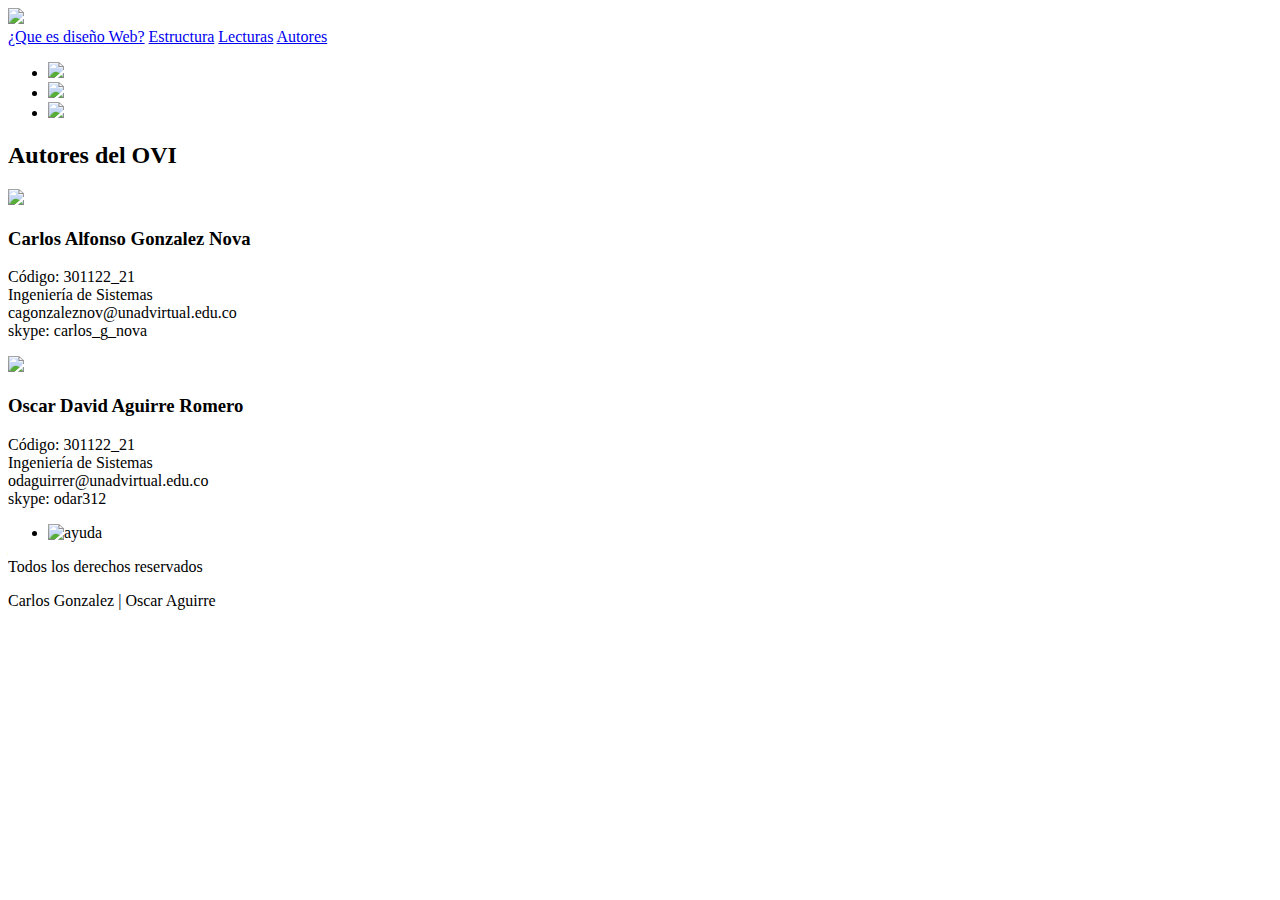
==== html/autores.html @ d4fa1cf2 "cambios2" ====
<!DOCTYPE html>
<html lang="esp">

<head>
    <meta charset="utf-8">
    <link rel="stylesheet" href="../css/estilos.css">
    <title>Sitios Web</title>
</head>
<body>
    <header>
        <div class="contenedor">
            <div class="logo"><a href="../Index.html"><img src="../img/logo.png"  style="width: 100px;"></a></div>
            <nav>
                <a href="../index.html">¿Que es diseño Web?</a>
                <a href="../html/estructura.html">Estructura</a>
                <a href="../html/lecturas.html">Lecturas</a>
                <a href="#">Autores</a>
                
            </nav>
        </div>
    </header>
   
    <div class="social">
        <ul>
            <li><a class="icon-social"><img src="../img/facebook.png" style="width: 50px;"></a></li>
            <li><a class="icon-social" href="https://twitter.com/UniversidadUNAD?s=20" target="_blank"><img src="../img/twitter.png" style="width: 50px;"></a></li>
            <li><a class="icon-social"><img src="../img/instagram.png" style="width: 50px;"></a></li>
        </ul>
    </div>
    <div class="tituloAutores">
        <h2>Autores del OVI</h2>
    </div>
    <div class="autores">
                
        <div class="autor-1"><img src="../img/autor1.jpeg" style="width: 120px;">            
            <h3>Carlos Alfonso Gonzalez Nova</h3>
            <p>Código: 301122_21 <br>
            Ingeniería de Sistemas<br>
            cagonzaleznov@unadvirtual.edu.co<br>
            skype: carlos_g_nova</p>              
        </div>
        <div class="autor-2"> <img src="../img/autor2.jpg" style="width: 100px;"> 
            <h3>Oscar David Aguirre Romero</h3>
            <p>Código: 301122_21<br>
            Ingeniería de Sistemas<br>
            odaguirrer@unadvirtual.edu.co<br>
            skype: odar312</p>
        </div>
    </div>    
    <section>         
        <div class="help">
            <ul>
                <li><a class="icon-social"><img src="../img/ayuda.png" style="width: 50px;" title="ayuda"></a></li>
            </ul>
        </div>
    </section>
    <footer>
        <p>Todos los derechos reservados</p>
        <p>Carlos Gonzalez | Oscar Aguirre</p>
    </footer>
</body>
</html>
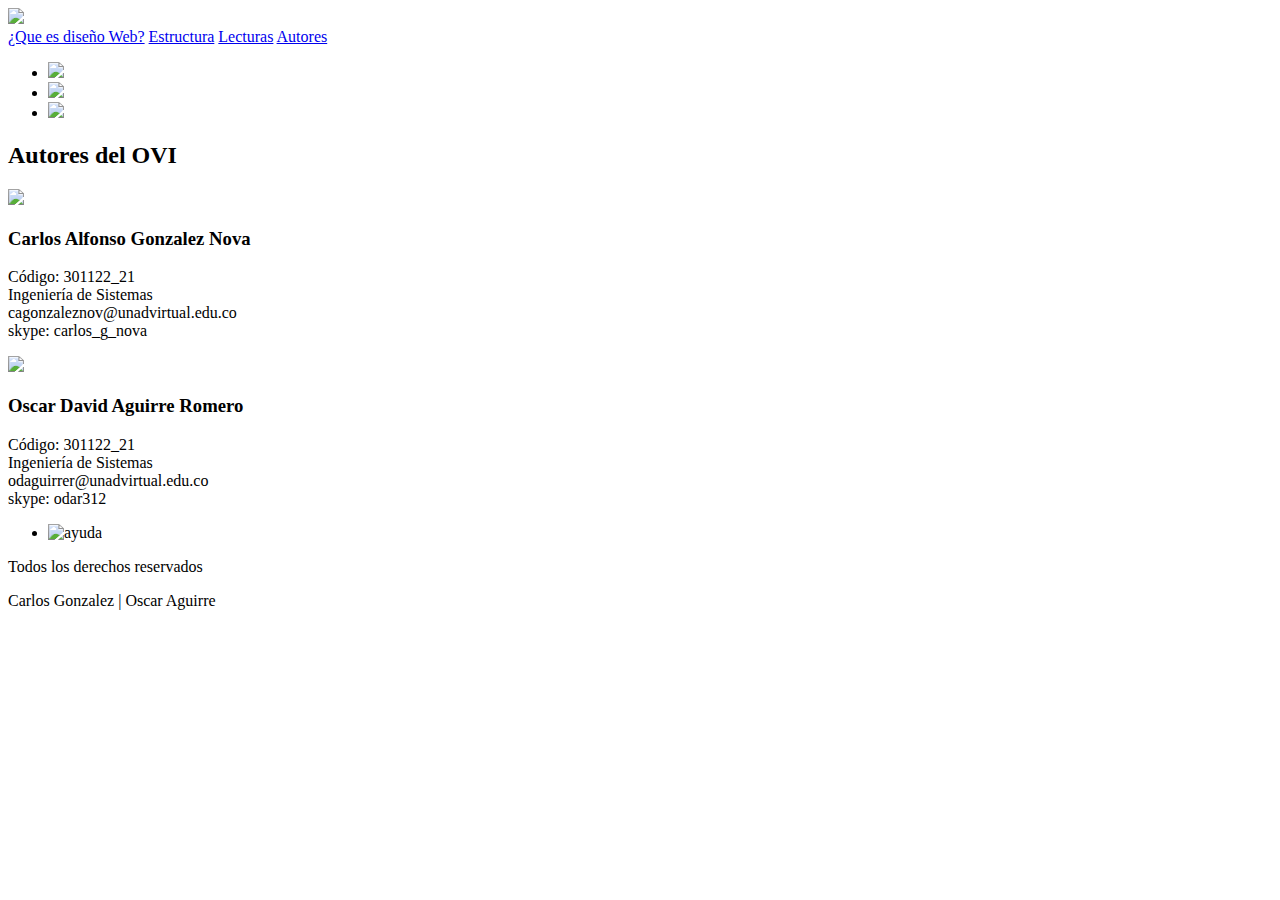
==== commit ccae476d: "Actualizacion de URL" ====
--- a/html/autores.html
+++ b/html/autores.html
@@ -7,9 +7,10 @@
     <title>Sitios Web</title>
 </head>
 <body>
+    
     <header>
         <div class="contenedor">
-            <div class="logo"><a href="../Index.html"><img src="../img/logo.png"  style="width: 100px;"></a></div>
+            <div class="logo"><a href="../index.html"><img src="../img/logo.png"  style="width: 100px;"></a></div>
             <nav>
                 <a href="../index.html">¿Que es diseño Web?</a>
                 <a href="../html/estructura.html">Estructura</a>
@@ -59,4 +60,4 @@
         <p>Carlos Gonzalez | Oscar Aguirre</p>
     </footer>
 </body>
-</html>+</html>
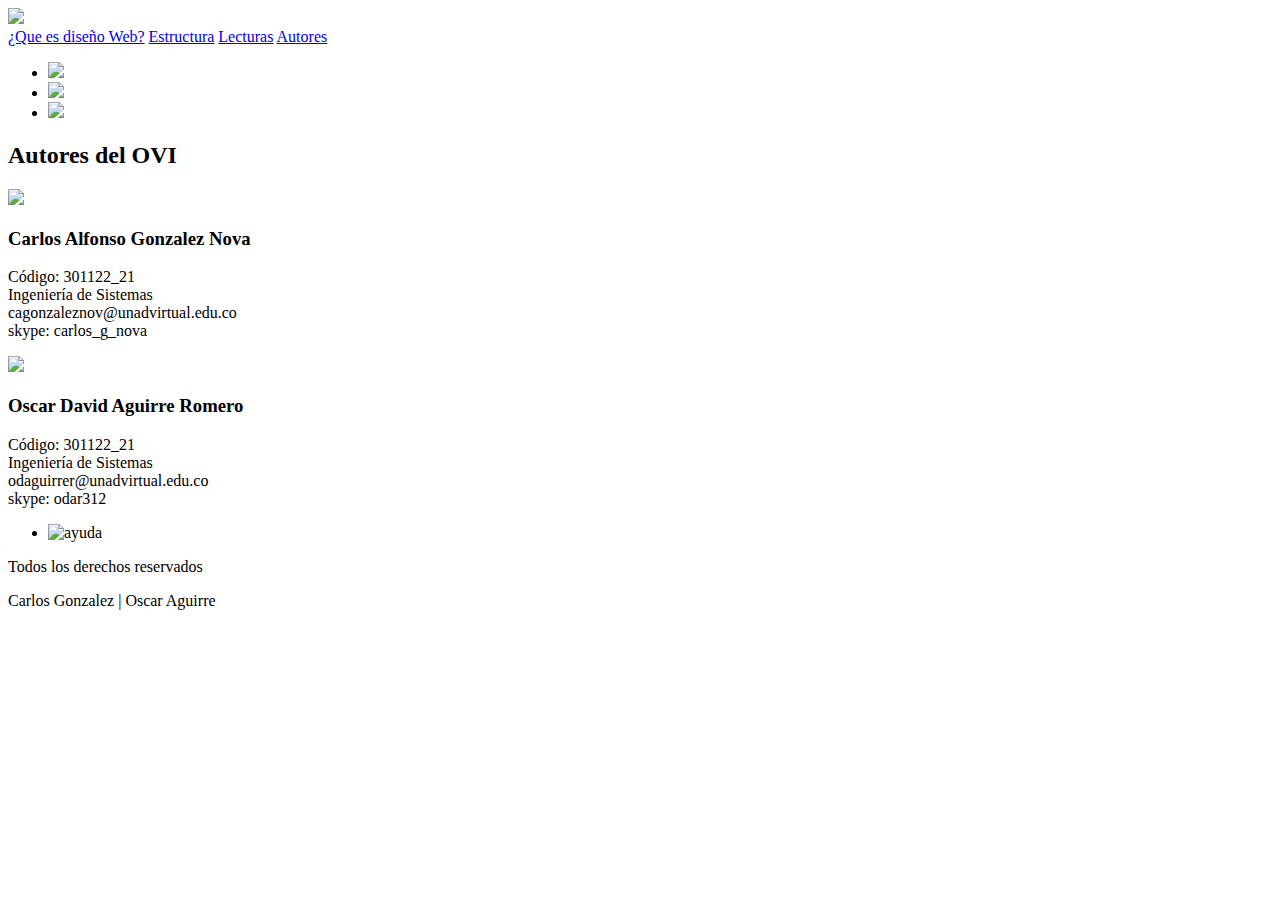
==== commit 677e8e3f: "Mayuscula a minuscula" ====
(no text change in the page or its own stylesheets)
